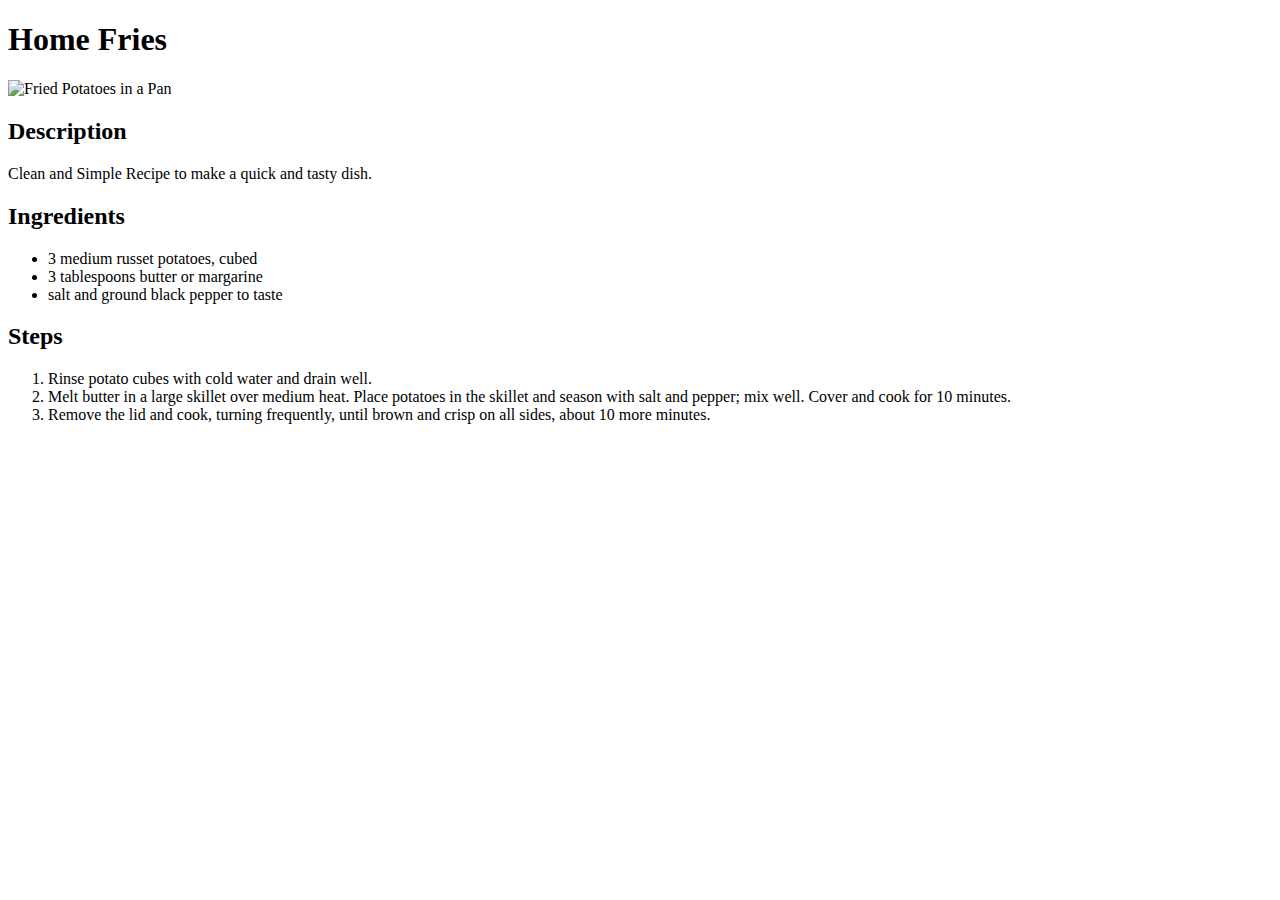
==== recipes/Home Fries.html @ 8db498c9 "Add final recipe and fix minor spelling" ====
<!DOCTYPE html>
<html>
    <h1>Home Fries</h1>
    <img src="https://www.allrecipes.com/recipe/71803/quick-and-easy-home-fries/#" 
         alt="Fried Potatoes in a Pan">
    <h2>Description</h2>
    Clean and Simple Recipe to make a quick and tasty dish.
    <h2>Ingredients</h2>
    <ul>
        <li>3 medium russet potatoes, cubed</li>
        <li>3 tablespoons butter or margarine</li>
        <li>salt and ground black pepper to taste</li>
    </ul>
    <h2>Steps</h2>
    <ol>
        <li>Rinse potato cubes with cold water and drain well.</li>
        <li>Melt butter in a large skillet over medium heat. Place potatoes in the skillet and season with salt and pepper; mix well. Cover and cook for 10 minutes.</li>
        <li>Remove the lid and cook, turning frequently, until brown and crisp on all sides, about 10 more minutes.</li>
    </ol>
</html>
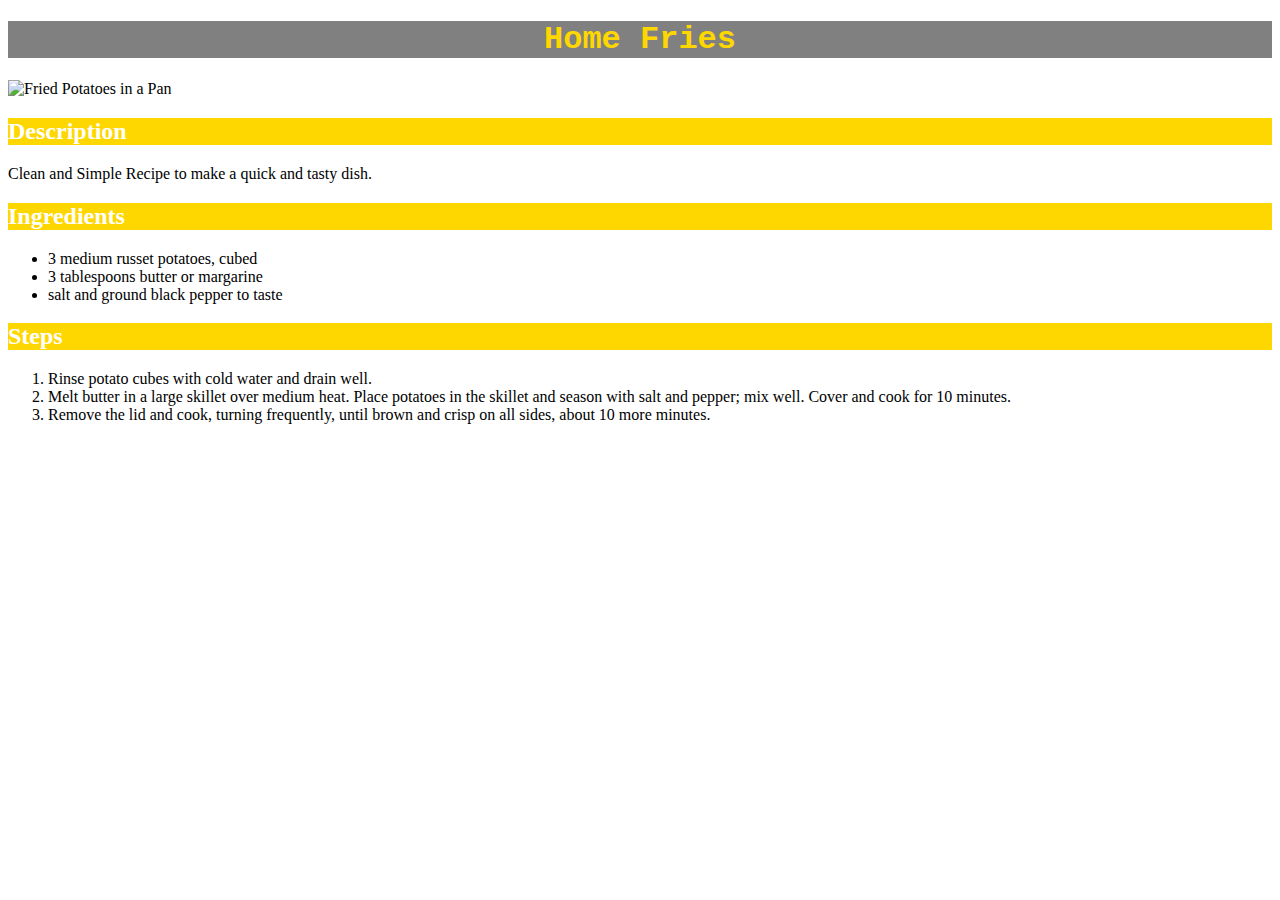
==== commit 041d8ae3: "Add CSS and First Styling" ====
--- a/recipes/Home Fries.html
+++ b/recipes/Home Fries.html
@@ -1,7 +1,11 @@
 <!DOCTYPE html>
+<head>
+    <title>Home Fries</title>
+    <link rel="stylesheet" href="../styles.css">
+</head>
 <html>
-    <h1>Home Fries</h1>
-    <img src="https://www.allrecipes.com/recipe/71803/quick-and-easy-home-fries/#" 
+    <h1 class="PageTitle">Home Fries</h1>
+    <img src="https://imagesvc.meredithcorp.io/v3/mm/image?url=https%3A%2F%2Fpublic-assets.meredithcorp.io%2Fad800e5bb0123383fe98682716bb7d69%2F1658410671PXL_20220721_133630881.jpg&w=595&h=791&c=sc&poi=face&q=60" 
          alt="Fried Potatoes in a Pan">
     <h2>Description</h2>
     Clean and Simple Recipe to make a quick and tasty dish.
--- a/styles.css
+++ b/styles.css
@@ -0,0 +1,21 @@
+h1 {
+    background-color: gray;
+    color: gold;
+    text-align: center;
+}
+
+h2 {
+    background-color: gold;
+    color: white;
+}
+
+.PageTitle, .MainList {
+    font-family: 'Courier New', Courier, monospace;
+}
+
+.MainList {
+    font-size: larger;
+    background-color: rgb(233, 203, 34);
+    color: white;
+    text-align: center;
+}